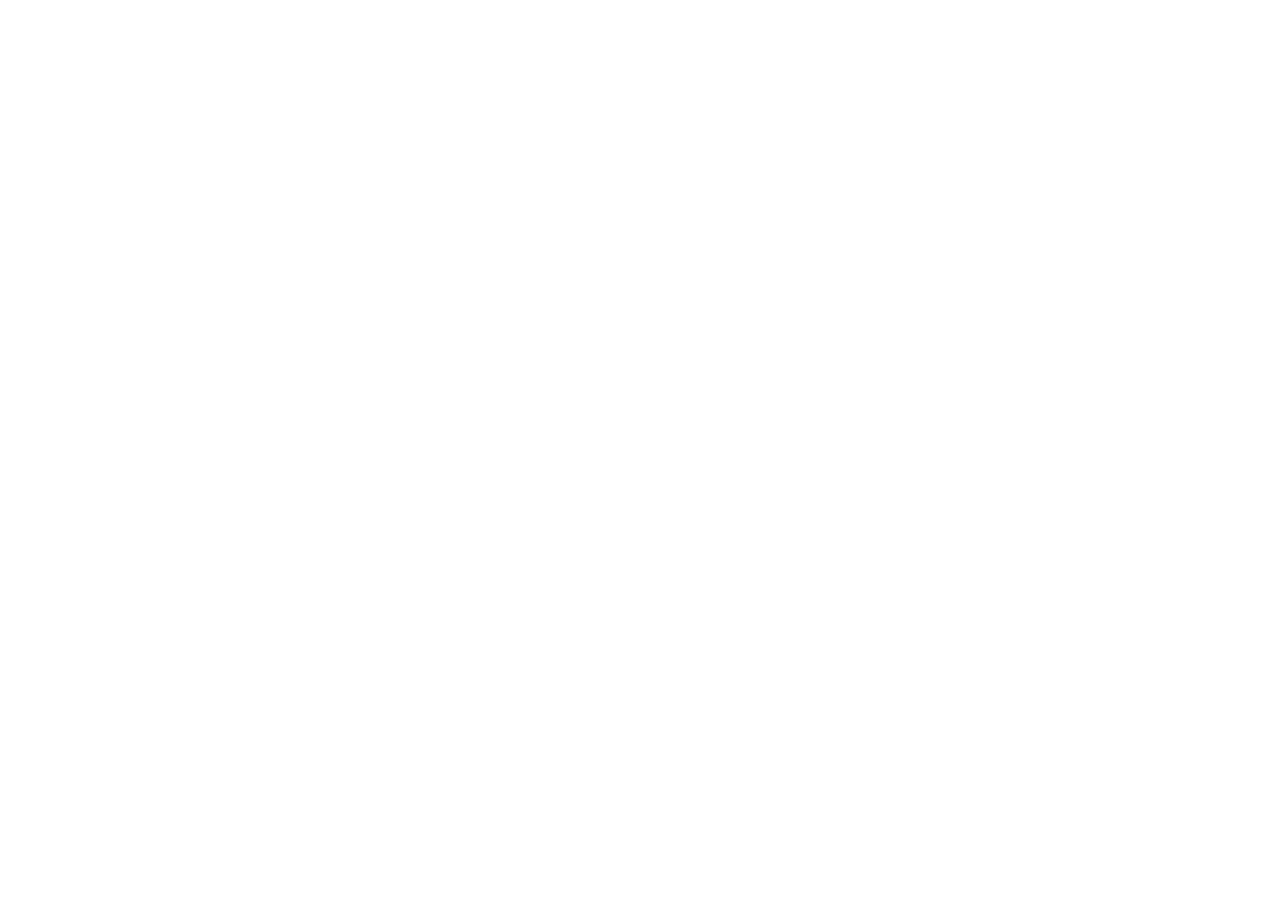
==== html/tableau.html @ a96ecf35 "Add files via upload" ====
<!DOCTYPE html>
<html lang="en">
<head>
    <meta charset="UTF-8">
    <meta name="viewport" content="width=device-width, initial-scale=1.0">
    <title>Document</title>
</head>
<body>
    
</body>
</html>
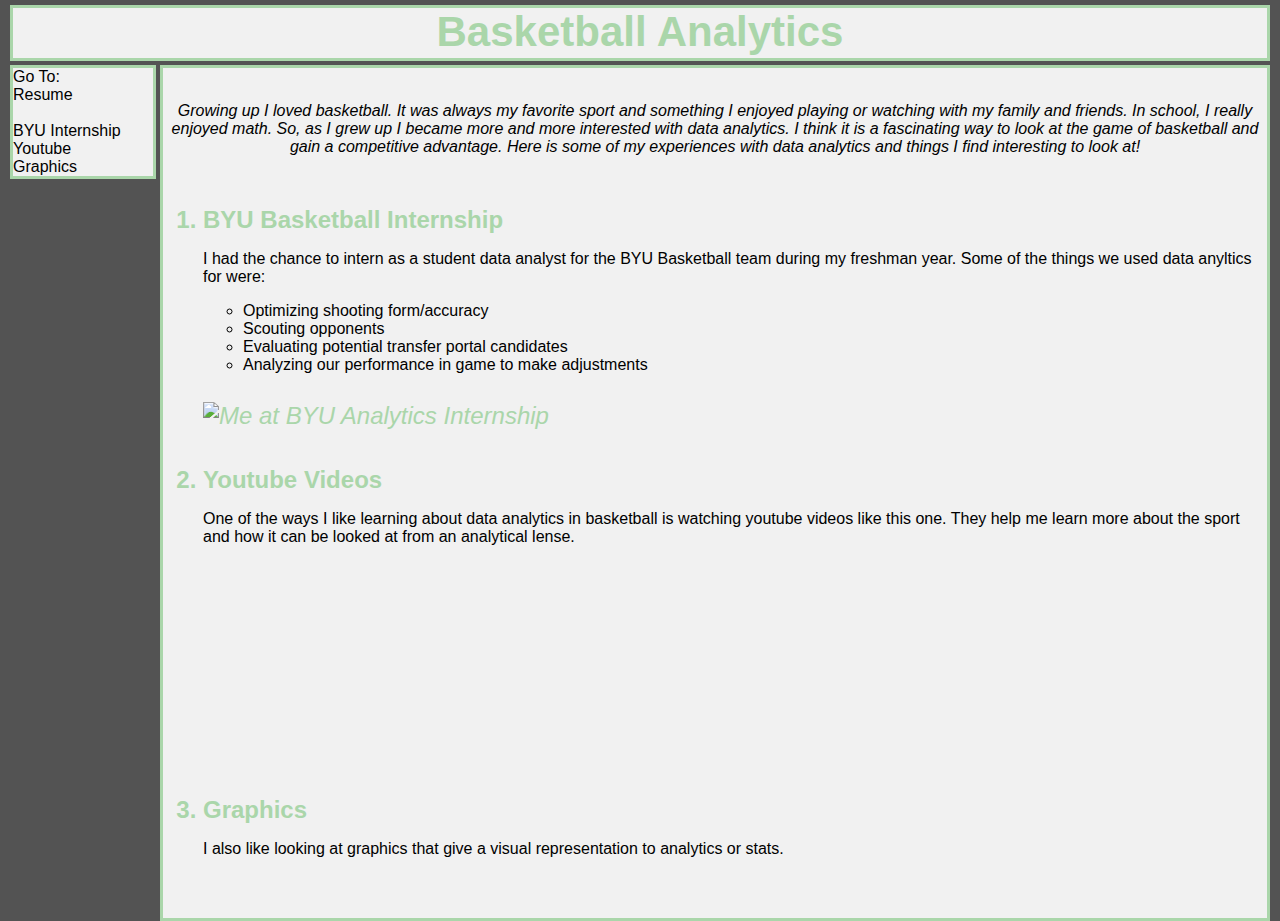
==== commit 39faef23: "Add files via upload" ====
--- a/html/tableau.html
+++ b/html/tableau.html
@@ -3,9 +3,54 @@
 <head>
     <meta charset="UTF-8">
     <meta name="viewport" content="width=device-width, initial-scale=1.0">
-    <title>Document</title>
+    <title>Basketball Analytics</title>
+    <link rel="stylesheet" href="../css/custompage.css">
 </head>
-<body>
-    
+<body class="body">
+    <div class="everything header">
+        Basketball Analytics
+    </div>
+    <div class="everything nav">
+        <span>Go To:</span>
+        <br>
+        <a href="../index.html" target="_blank">Resume</a>
+        <br><br>
+        <a href="#intern">BYU Internship</a> <br>
+        <a href="#youtube">Youtube</a> <br>
+        <a href="#graphics">Graphics</a>
+
+    </div>
+    <div class="everything content">
+        <br>
+        <p class="intro_para">Growing up I loved basketball. It was always my favorite sport and something I enjoyed playing or watching with my family and friends. In school, I really enjoyed math. So, as I grew up I became more and more interested with data analytics. I think it is a fascinating way to look at the game of basketball and gain a competitive advantage. Here is some of my experiences with data analytics and things I find interesting to look at!</p>
+        <br>
+        <ol>
+            <li id="intern" class="subheading"> BYU Basketball Internship
+                <p>I had the chance to intern as a student data analyst for the BYU Basketball team during my freshman year. Some of the things we used data anyltics for were:</p>
+                <ul>
+                    <li>Optimizing shooting form/accuracy</li>
+                    <li>Scouting opponents</li>
+                    <li>Evaluating potential transfer portal candidates</li>
+                    <li>Analyzing our performance in game to make adjustments</li>
+                </ul>
+                <br>
+                <img src="../assets/img/BYU_Analytics_Internship_pic.png" alt="Me at BYU Analytics Internship" class="intro_para" width="35%">
+            </li>
+            <br>
+            <br>
+            <li id="youtube" class="subheading"> Youtube Videos
+                <p>One of the ways I like learning about data analytics in basketball is watching youtube videos like this one. They help me learn more about the sport and how it can be looked at from an analytical lense.</p>
+                <br>
+                <iframe width="420" height="200" src="https://www.youtube.com/embed/JGQGd-oa0l4" frameborder="0"></iframe>
+            </li>
+            <li id="graphics" class="subheading"> Graphics
+                <p>I also like looking at graphics that give a visual representation to analytics or stats.</p>
+                <br>
+                <div class='tableauPlaceholder' id='viz1703021081447' style='position: relative'><noscript><a href='https:&#47;&#47;www.tableau.com&#47;'><img alt=' ' src='https:&#47;&#47;public.tableau.com&#47;static&#47;images&#47;Be&#47;BekoBBL-Shotcharts&#47;Spieler&#47;1_rss.png' style='border: none' /></a></noscript><object class='tableauViz'  style='display:none;'><param name='host_url' value='https%3A%2F%2Fpublic.tableau.com%2F' /> <param name='embed_code_version' value='3' /> <param name='site_root' value='' /><param name='name' value='BekoBBL-Shotcharts&#47;Spieler' /><param name='tabs' value='yes' /><param name='toolbar' value='yes' /><param name='static_image' value='https:&#47;&#47;public.tableau.com&#47;static&#47;images&#47;Be&#47;BekoBBL-Shotcharts&#47;Spieler&#47;1.png' /> <param name='animate_transition' value='yes' /><param name='display_static_image' value='yes' /><param name='display_spinner' value='yes' /><param name='display_overlay' value='yes' /><param name='display_count' value='yes' /><param name='showTabs' value='y' /></object></div>                <script type='text/javascript'>                    var divElement = document.getElementById('viz1703021081447');                    var vizElement = divElement.getElementsByTagName('object')[0];                    vizElement.style.width='790px';vizElement.style.height='930px';                    var scriptElement = document.createElement('script');                    scriptElement.src = 'https://public.tableau.com/javascripts/api/viz_v1.js';                    vizElement.parentNode.insertBefore(scriptElement, vizElement);                </script>
+
+            </li>
+        </ol>
+
+    </div>
 </body>
 </html>--- a/css/custompage.css
+++ b/css/custompage.css
@@ -0,0 +1,69 @@
+.everything{
+    position: absolute;
+    border: 3px solid rgb(170, 214, 170);
+    font-size: medium;
+    font-family: 'Gill Sans', 'Gill Sans MT', Calibri, 'Trebuchet MS', sans-serif;
+    background-color: rgb(241, 241, 241);
+}
+
+.header {
+    left: 10px;
+    right: 10px;
+    top: 5px;
+    height: 50px;
+    font-size: 42px;
+    font-weight: 600;
+    text-align: center;
+    font-family: 'Segoe UI', Tahoma, Geneva, Verdana, sans-serif;
+    color: rgb(170, 214, 170);
+}
+
+.nav {
+    float: left;
+    top: 65px;
+    left: 10px;
+    width: 140px;
+    height: auto;
+    
+}
+
+.content {
+    top: 65px;
+    left: 160px;
+    right: 10px;
+    height: fit-content;
+}
+
+.body {
+    background-color: rgb(83, 83, 83);
+    
+}
+
+a:hover {
+    color: rgb(170, 214, 170);
+}
+
+a {
+    color: black;
+    text-decoration: none;
+    font-weight: lighter;
+}
+
+.intro_para {
+    font-style: italic;
+    text-align: center;
+    font-weight: 300;
+}
+
+.subheading {
+    font-weight: bold;
+    color: rgb(170, 214, 170);
+    font-family: 'Lucida Sans', 'Lucida Sans Regular', 'Lucida Grande', 'Lucida Sans Unicode', Geneva, Verdana, sans-serif;
+    font-size: x-large;
+}
+p {font-weight: 300; color: black; font-size: medium;}
+li {font-weight: 300; font-size: medium;}
+ul {color: black;}
+
+
+
